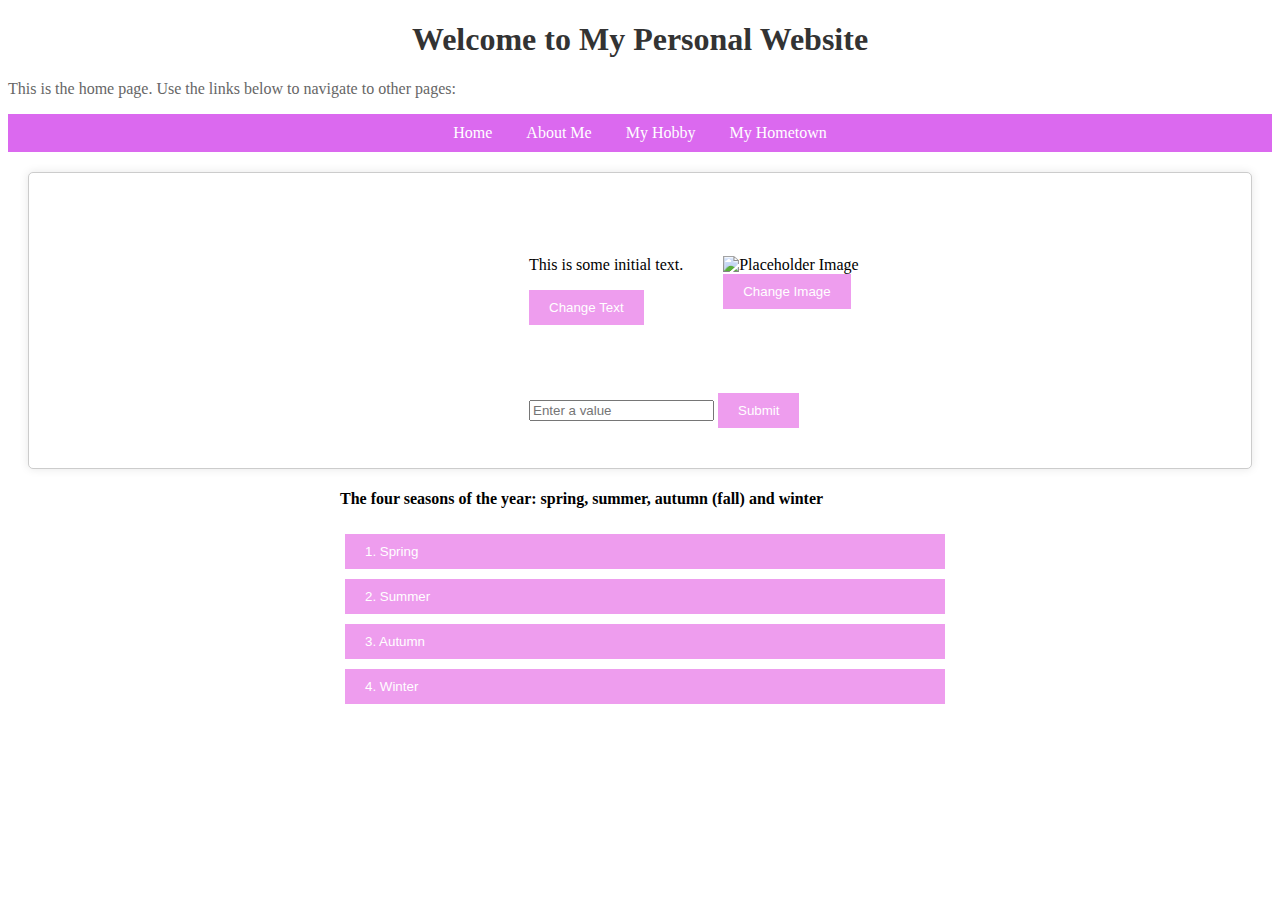
==== JSSite/index.html @ 9c853faf "files added for assignment 1 to 3" ====
<!DOCTYPE html>
<html>
<head>
    <title>My Personal Website</title>
    <link rel="stylesheet" type="text/css" href="main.css">
    <link rel="stylesheet" type="text/css" href="script.css">
</head>
<body>
    <h1 class="title">Welcome to My Personal Website</h1>
    
    <p class="description">This is the home page. Use the links below to navigate to other pages:</p>
    
    <nav class="navbar">
        <ul class="nav-links">
			<li><a href="index.html" class="main-link">Home</a></li>
            <li><a href="about_me.html" class="main-link">About Me</a></li>
            <li><a href="my_hobby.html" class="main-link">My Hobby</a></li>
            <li><a href="home_town.html" class="main-link">My Hometown</a></li>
        </ul>
    </nav>
    <main>
        <div class="container">
        <div style="display: flex; height: 200px; align-items: center;">
        <section id="textSection">
            <p>This is some initial text.</p>
            <button onclick="changeText()">Change Text</button>
        </section>

        <section id="imageSection"  style="margin-left:40px;">
            <img src="https://i.pinimg.com/564x/cd/8b/c8/cd8bc81847e77dd8756693d9702159a9.jpg" alt="Placeholder Image" style="width: 80px; height: 80px;"><br />
            <button class="imageChangeBtn" onclick="changeImage()">Change Image</button>
        </section>
    </div>

        <section id="validationSection">
            <input type="text" id="validationField" placeholder="Enter a value">
            <button onclick="validateField()">Submit</button>
            <p id="errorMessage" style="color: red; display: none;">Please enter a valid value.</p>
        </section>

    </div>
        <section id="accordionSection">
            <h4>The four seasons of the year: spring, summer, autumn (fall) and winter</h4>
            <button class="accordion">1. Spring</button>
            <div class="panel">
                <p>In the spring, seeds take root and vegetation begins to grow. The weather is warmer and often wetter. Animals wake or return from warmer climates, often with newborns. Melting snow from the previous season, along with increased rainfall, can cause flooding along waterways, according to the Federal Emergency Management Agency (FEMA).  </p>
            </div>

            <button class="accordion">2. Summer</button>
            <div class="panel">
                <p>In the summer, temperatures may increase to the hottest of the year. If they spike too high, heat waves or droughts may cause trouble for people, animals, and plants. For example, in the summer of 2003, the high temperatures claimed more than 30,000 lives, according to Encyclopedia Britannica. Rainfall may increase in some areas, as well. Others may receive less water, and forest fires may become more frequent.</p>
            </div>

            <button class="accordion">3. Autumn</button>
            <div class="panel">
                <p>In the autumn, or fall, temperatures cool again. Plants may begin to grow dormant. Animals might prepare themselves for the upcoming cold weather, storing food or traveling to warmer regions. Various cultures have celebrated bountiful harvests with annual festivals. Thanksgiving is a good example. "Thanksgiving in the United States is a historical commemoration but it has a spiritual dimension strongly associated with homecoming and giving praise for what has been bestowed upon us," Cristina De Rossi, an anthropologist at Barnet and Southgate College in London, told Live Science.  </p>
            </div>

            <button class="accordion">4. Winter</button>
            <div class="panel">
                <p>Winter often brings a chill. Some areas may experience snow or ice, while others see only cold rain. Animals find ways to warm themselves and may have changed their appearance to adapt. "In a similar way to the Autumnal theme, Winter festivals celebrate the return of the light during a time of deepest physical darkness," said De Rossi. The Indian festival of Diwali, for example, which takes place between October and November, celebrates the triumph of righteousness, and light over darkness. </p>
            </div>
        </section>
    </main>

    <script src="script.js"></script>
    <!-- <img src="profile.jpg" alt="My Profile Picture" width="200"> -->
</body>
</html>
---- JSSite/main.css ----
.title {
    color: #333;
}

.description {
    color: #666;
}

.navbar {
    background-color: #d44aecd3;
    padding: 10px 10px;
}

.nav-links {
    list-style-type: none;
    padding: 0;
    margin: 0;
}

.nav-links li {
    display: inline;
}

.nav-links li:not(:last-child) {
    margin-right: 20px;
}

.main-link {
    text-decoration: none;
    color: #fff;
}

.main-link:hover {
    text-decoration: underline;
}
/* styles.css */

.about-title {
    text-align: center;
    font-size: 36px;
    margin-bottom: 20px;
}

.content {
    padding: 50px;
    text-align: center;
}

.profile-image {
    border-radius: 50%;
    width: 200px;
    height: 200px;
    margin-bottom: 20px;
}

.about-text {
    font-size: 18px;
    line-height: 1.5;
    margin-bottom: 20px;
}

.back-link {
    margin-top: 20px;
    text-align: center;
}

.back-link .link {
    display: inline-block;
    padding: 10px 20px;
    background-color: #ee9dee;
    color: #fff;
    text-decoration: none;
    border-radius: 5px;
    transition: background-color 0.3s ease;
}

.back-link .link:hover {
    background-color: #d66dd6; /* Darker shade of blue on hover */
}

a:hover {
    text-decoration: none;
}
/* styles.css */

.title {
    text-align: center;
}

.content {
    max-width: 800px;
    margin: 0 auto;
    padding: 20px;
}

.hobby-description {
    font-size: 16px;
    line-height: 1.6;
    margin-bottom: 20px;
}

.photo-gallery {
    display: flex;
    justify-content: space-between;
    margin-bottom: 20px;
}

.photo {
    width: 30%;
    border-radius: 5px;
}

.back-link {
    text-align: center;
}

.link {
    text-decoration: none;
    color: #007bff;
    font-weight: bold;
}

.link:hover {
    text-decoration: underline;
}

/* styles.css */

.title {
    text-align: center;
}

.content {
    max-width: 800px;
    margin: 0 auto;
    padding: 20px;
}

.hometown-description {
    font-size: 16px;
    line-height: 1.6;
    margin-bottom: 20px;
}

.hometown-gallery {
    list-style: none;
    padding: 0;
    margin: 0;
    display: flex;
    justify-content: space-between;
    flex-wrap: wrap;
}

.hometown-gallery li {
    width: calc(33.33% - 20px);
    margin-bottom: 20px;
    border: 1px solid #ccc;
    border-radius: 5px;
    overflow: hidden;
}

.hometown-image {
    width: 100%;
    height: auto;
}

.image-description {
    padding: 10px;
    font-size: 14px;
    line-height: 1.6;
}

.back-link {
    text-align: center;
}

.link {
    text-decoration: none;
    color: #007bff;
    font-weight: bold;
}

.link:hover {
    text-decoration: underline;
}
---- JSSite/script.css ----
header {
    background-color: #333;
    color: #fff;
    padding: 20px;
    text-align: center;
}

nav ul {
    list-style-type: none;
    padding: 0;
    text-align: center;
}

nav ul li {
    display: inline;
    margin: 0 10px;
}

nav ul li a {
    text-decoration: none;
    color: #ffff;
}

main {
    padding: 20px;
}

section {
    margin-bottom: 20px;
}

button {
    background-color: #ee9dee;
    color: white;
    border: none;
    padding: 10px 20px;
    cursor: pointer;
}

button:hover {
    background-color: #e1b4e9;
}

#accordionSection {
    max-width: 600px;
    margin: 0 auto;
}

.panel {
    display: none;
    padding: 10px;
}

.panel p {
    margin: 0;
}


.accordion {
    background-color: #ee9dee;
    color: #fff;
    border: none;
    padding: 10px 20px;
    margin: 5px;
    cursor: pointer;
    width: 100%;
    text-align: left;
    outline: none;
}

.accordion:hover {
    background-color: #dd79dd;
}


.active {
    background-color: #e44ae4;
}

.container {
    padding: 20px;
    border: 1px solid #ccc;
    border-radius: 5px;
    background-color: #fff;
    box-shadow: 0 0 10px rgba(0, 0, 0, 0.1);
    justify-content: center;
    align-items: center;
    padding-left: 500px;
}

a:hover {
    text-decoration: none;
}
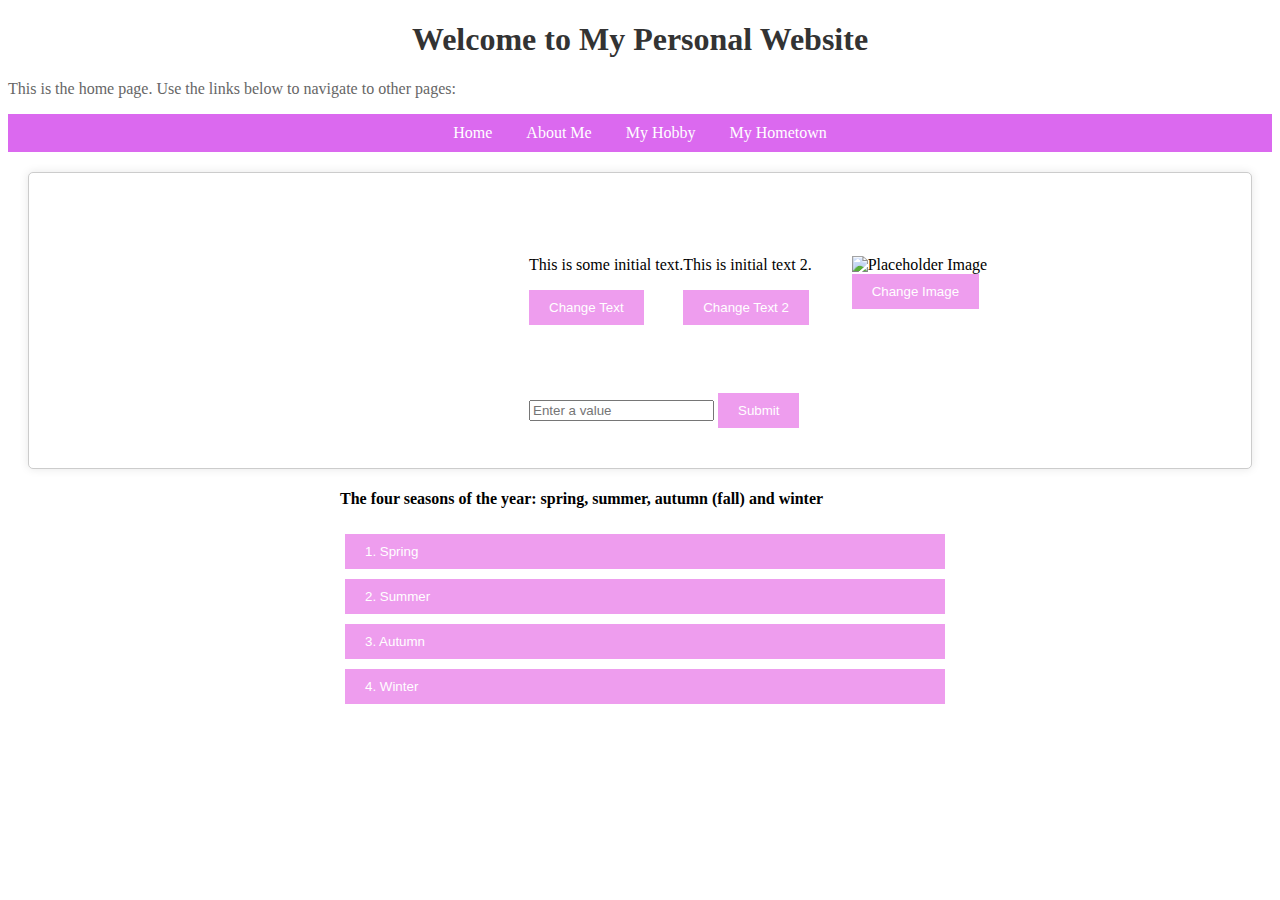
==== commit 401416a2: "add one more section for button handling" ====
--- a/JSSite/index.html
+++ b/JSSite/index.html
@@ -24,6 +24,11 @@
         <section id="textSection">
             <p>This is some initial text.</p>
             <button onclick="changeText()">Change Text</button>
+        </section>
+
+        <section id="textSection2">
+            <p>This is initial text 2.</p>
+            <button onclick="changeText2()">Change Text 2</button>
         </section>
 
         <section id="imageSection"  style="margin-left:40px;">
